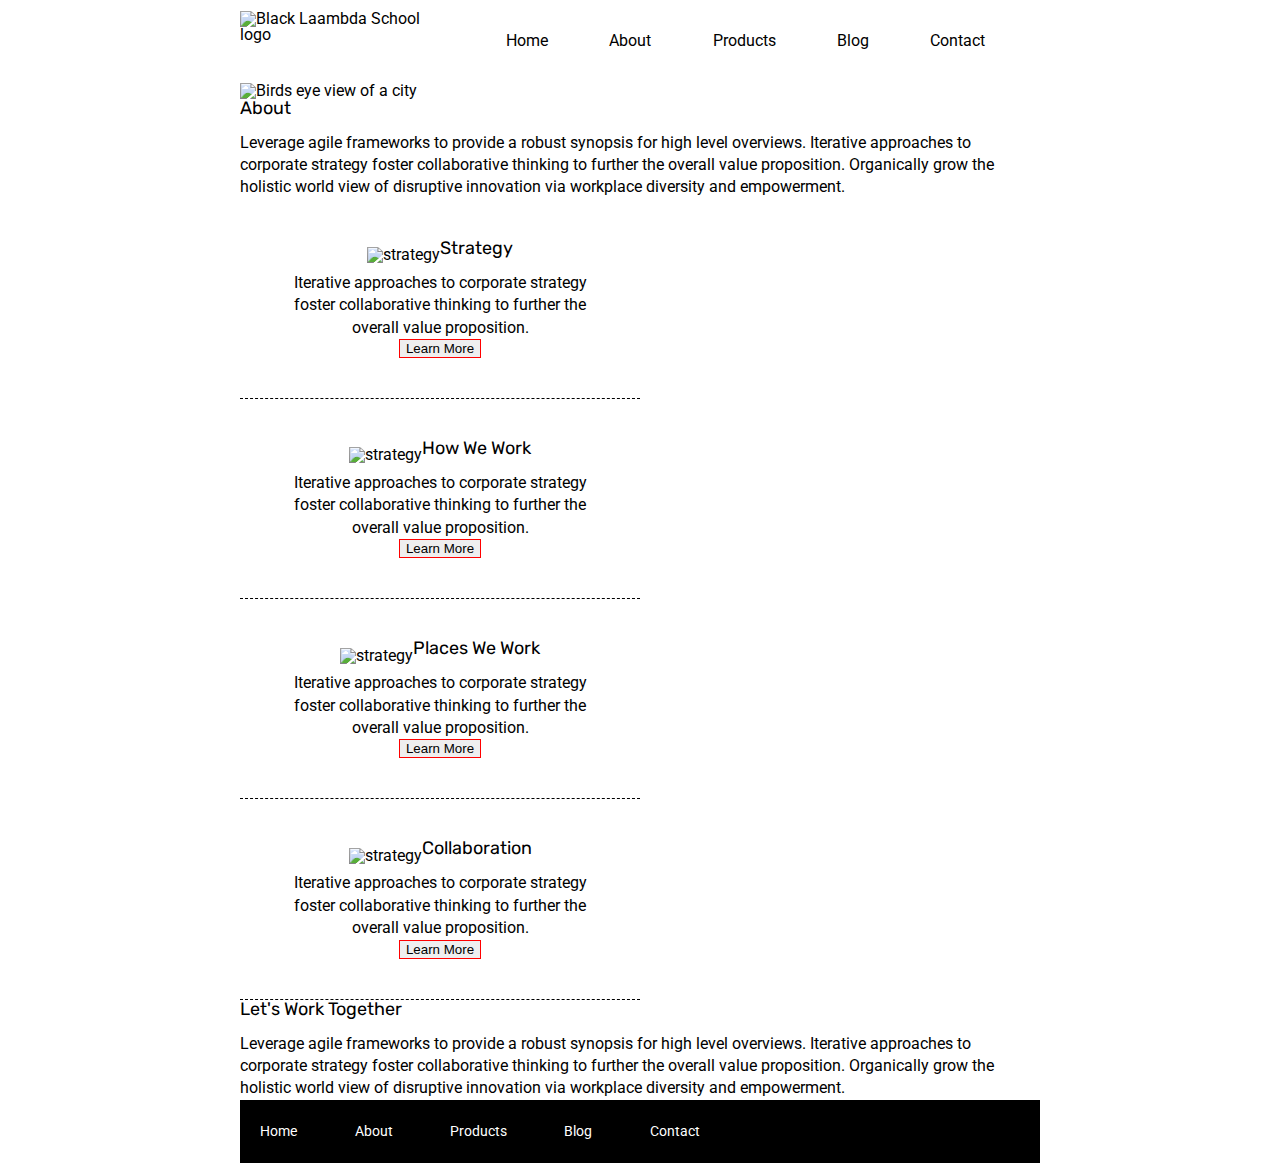
==== about.html @ 9d095211 "Finished the about page html. Started the css for the about page" ====
<!DOCTYPE html>

<html lang="en">
  <head>
    <meta charset="utf-8" />

    <title>Sprint Challenge - About</title>

    <link
      href="https://fonts.googleapis.com/css?family=Roboto|Rubik"
      rel="stylesheet"
    />
    <link rel="stylesheet" href="css/index.css" />
  </head>

  <body>
    <div class="container about-page">
      <header>
        <nav>
          <div>
            <img
              class="logos"
              src="./img/lambda-black.png"
              alt="Black Laambda School logo"
            />
          </div>
          <div class="nav-icon">
            <a href="#">Home</a>
            <a href="./about.html">About</a>
            <a href="#">Products</a>
            <a href="#">Blog</a>
            <a href="#">Contact</a>
          </div>
        </nav>
      </header>

      <div>
        <img src="./img/jumbo-about.png" alt="Birds eye view of a city" />
        <h2>About</h2>

        <p>
          Leverage agile frameworks to provide a robust synopsis for high level
          overviews. Iterative approaches to corporate strategy foster
          collaborative thinking to further the overall value proposition.
          Organically grow the holistic world view of disruptive innovation via
          workplace diversity and empowerment.
        </p>
      </div>
      <section>
        <div class="cont">
          <div class="text">
            <img src="img/about-plan.png" alt="strategy" />

            <h2>Strategy</h2>
            <p>
              Iterative approaches to corporate strategy foster collaborative
              thinking to further the overall value proposition.
            </p>
            <button>Learn More</button>
          </div>
          <div class="text">
            <img src="img/about-working.png" alt="strategy" />

            <h2>How We Work</h2>
            <p>
              Iterative approaches to corporate strategy foster collaborative
              thinking to further the overall value proposition.
            </p>
            <button>Learn More</button>
          </div>
          <div class="text">
            <img src="img/about-office.png" alt="strategy" />

            <h2>Places We Work</h2>
            <p>
              Iterative approaches to corporate strategy foster collaborative
              thinking to further the overall value proposition.
            </p>
            <button>Learn More</button>
          </div>
          <div class="text">
            <img src="img/about-meeting.png" alt="strategy" />

            <h2>Collaboration</h2>
            <p>
              Iterative approaches to corporate strategy foster collaborative
              thinking to further the overall value proposition.
            </p>
            <button>Learn More</button>
          </div>
        </div>
      </section>
      <section>
        <h2>Let's Work Together</h2>
        <p>
          Leverage agile frameworks to provide a robust synopsis for high level
          overviews. Iterative approaches to corporate strategy foster
          collaborative thinking to further the overall value proposition.
          Organically grow the holistic world view of disruptive innovation via
          workplace diversity and empowerment.
        </p>
      </section>
      <footer>
        <nav>
          <a href="index.html">Home</a>
          <a href="#">About</a>
          <a href="#">Products</a>
          <a href="#">Blog</a>
          <a href="#">Contact</a>
        </nav>
      </footer>
    </div>
    <!-- container -->
  </body>
</html>
---- css/index.css ----
/* http://meyerweb.com/eric/tools/css/reset/ 
   v2.0 | 20110126
   License: none (public domain)
*/

html,
body,
div,
span,
applet,
object,
iframe,
h1,
h2,
h3,
h4,
h5,
h6,
p,
blockquote,
pre,
a,
abbr,
acronym,
address,
big,
cite,
code,
del,
dfn,
em,
img,
ins,
kbd,
q,
s,
samp,
small,
strike,
strong,
sub,
sup,
tt,
var,
b,
u,
i,
center,
dl,
dt,
dd,
ol,
ul,
li,
fieldset,
form,
label,
legend,
table,
caption,
tbody,
tfoot,
thead,
tr,
th,
td,
article,
aside,
canvas,
details,
embed,
figure,
figcaption,
footer,
header,
hgroup,
menu,
nav,
output,
ruby,
section,
summary,
time,
mark,
audio,
video {
  margin: 0;
  padding: 0;
  border: 0;
  font-size: 100%;
  font: inherit;
  vertical-align: baseline;
}
/* HTML5 display-role reset for older browsers */
article,
aside,
details,
figcaption,
figure,
footer,
header,
hgroup,
menu,
nav,
section {
  display: block;
}
body {
  line-height: 1;
}

* {
  box-sizing: border-box;
  border: 1px solid red;
}

html,
body {
  height: 100%;
  font-family: "Roboto", sans-serif;
}

h1,
h2,
h3,
h4,
h5 {
  font-size: 18px;
  margin-bottom: 15px;
  font-family: "Rubik", sans-serif;
}

nav {
  display: flex;
  justify-content: space-between;
  align-items: center;
  width: 100%;
}
.logos {
  padding-bottom: 19%;
  padding-top: 5%;
}
a {
  text-decoration: none;
  color: black;
  margin: 1%;
}
.nav-icon {
  width: 75%;
  display: flex;
  justify-content: space-evenly;
}
.highway {
  padding-bottom: 3%;
}
p {
  line-height: 1.4;
}

.container {
  width: 800px;
  margin: 0 auto;
}

.top-content {
  display: flex;
  flex-wrap: wrap;
  justify-content: space-evenly;
  margin-bottom: 20px;
  border-bottom: 1px dashed black;
}

.top-content .text-container {
  width: 48%;
  padding: 0 1%;
  padding-bottom: 20px;
}

.middle-content {
  margin-bottom: 20px;
  border-bottom: 1px dashed black;
}

.middle-content h2 {
  padding: 0 2%;
  margin-bottom: 0;
}

.middle-content .boxes {
  display: flex;
  flex-wrap: wrap;
  justify-content: space-evenly;
}

.middle-content .boxes .box {
  width: 12.5%;
  height: 100px;
  background: black;
  margin: 20px 2.5%;
  color: white;
  display: flex;
  align-items: center;
  justify-content: center;
}

.bottom-content {
  display: flex;
  margin: 0 2% 20px;
  justify-content: space-around;
}

.bottom-content .text-container {
  padding-right: 4%;
}

.bottom-content .text-container:last-child {
  padding-right: 0;
}

footer {
  width: 100%;
  background: black;
}

footer nav {
  width: 60%;
  display: flex;
  justify-content: space-between;
  align-items: center;
  padding: 20px 2%;
  font-size: 14px;
}

footer nav a {
  color: white;
  text-decoration: none;
}

.cont div {
  max-width: 50%;
  display: flex;
  flex-wrap: wrap;
  border-bottom: 1px dashed black;
}

.text {
  display: flex;
  justify-content: center;
  align-items: center;
  text-align: center;
  padding: 5%;
}
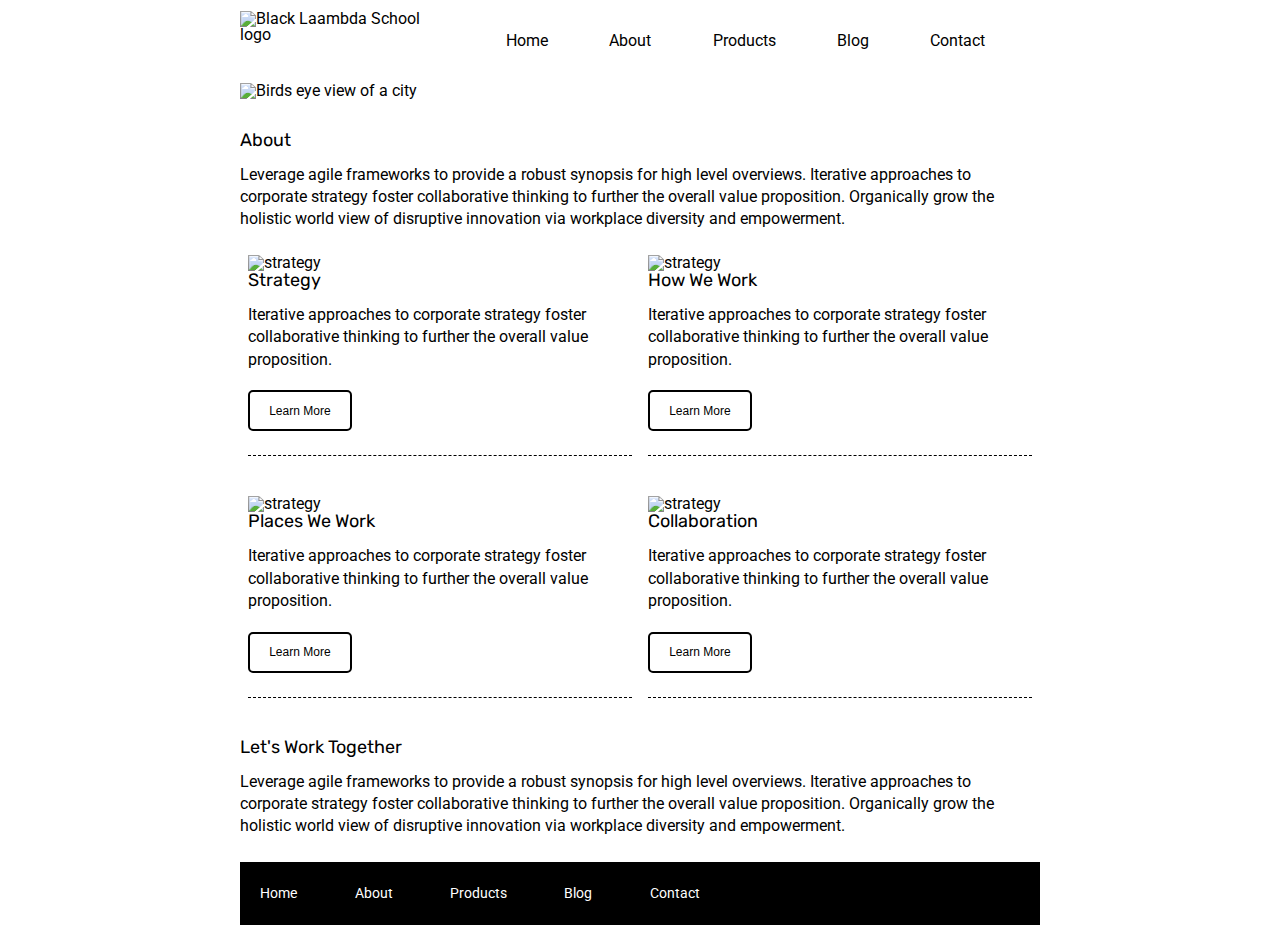
==== commit f9dc9f21: "Completed the rest of the sprint challenge. Finally figured out how the flex wrap to work properly." ====
--- a/about.html
+++ b/about.html
@@ -25,7 +25,7 @@
             />
           </div>
           <div class="nav-icon">
-            <a href="#">Home</a>
+            <a href="./index.html">Home</a>
             <a href="./about.html">About</a>
             <a href="#">Products</a>
             <a href="#">Blog</a>
@@ -34,9 +34,9 @@
         </nav>
       </header>
 
-      <div>
+      <div class="about">
         <img src="./img/jumbo-about.png" alt="Birds eye view of a city" />
-        <h2>About</h2>
+        <h2 class="jumbo">About</h2>
 
         <p>
           Leverage agile frameworks to provide a robust synopsis for high level
@@ -46,7 +46,7 @@
           workplace diversity and empowerment.
         </p>
       </div>
-      <section>
+      <section id="contain">
         <div class="cont">
           <div class="text">
             <img src="img/about-plan.png" alt="strategy" />
@@ -90,7 +90,7 @@
           </div>
         </div>
       </section>
-      <section>
+      <section id="work">
         <h2>Let's Work Together</h2>
         <p>
           Leverage agile frameworks to provide a robust synopsis for high level
--- a/css/index.css
+++ b/css/index.css
@@ -111,7 +111,6 @@
 
 * {
   box-sizing: border-box;
-  border: 1px solid red;
 }
 
 html,
@@ -140,11 +139,15 @@
   padding-bottom: 19%;
   padding-top: 5%;
 }
+logos:hover {
+  color: grey;
+}
 a {
   text-decoration: none;
   color: black;
   margin: 1%;
 }
+
 .nav-icon {
   width: 75%;
   display: flex;
@@ -235,18 +238,35 @@
   color: white;
   text-decoration: none;
 }
-
-.cont div {
-  max-width: 50%;
+.jumbo {
+  padding-top: 4%;
+}
+.cont {
   display: flex;
   flex-wrap: wrap;
+}
+
+.text {
   border-bottom: 1px dashed black;
-}
-
-.text {
-  display: flex;
-  justify-content: center;
-  align-items: center;
-  text-align: center;
-  padding: 5%;
-}
+  max-width: 48%;
+  margin: 2% 1%;
+  padding-bottom: 3%;
+  padding-top: 1%;
+}
+button {
+  padding: 3% 5%;
+  margin-top: 5%;
+  background-color: #fff;
+  border: 2px solid black;
+  font-size: 0.75rem;
+  border-radius: 5px;
+  transition: 1s;
+}
+button:hover {
+  color: #fff;
+  background-color: grey;
+}
+
+#work {
+  padding: 3% 0;
+}
